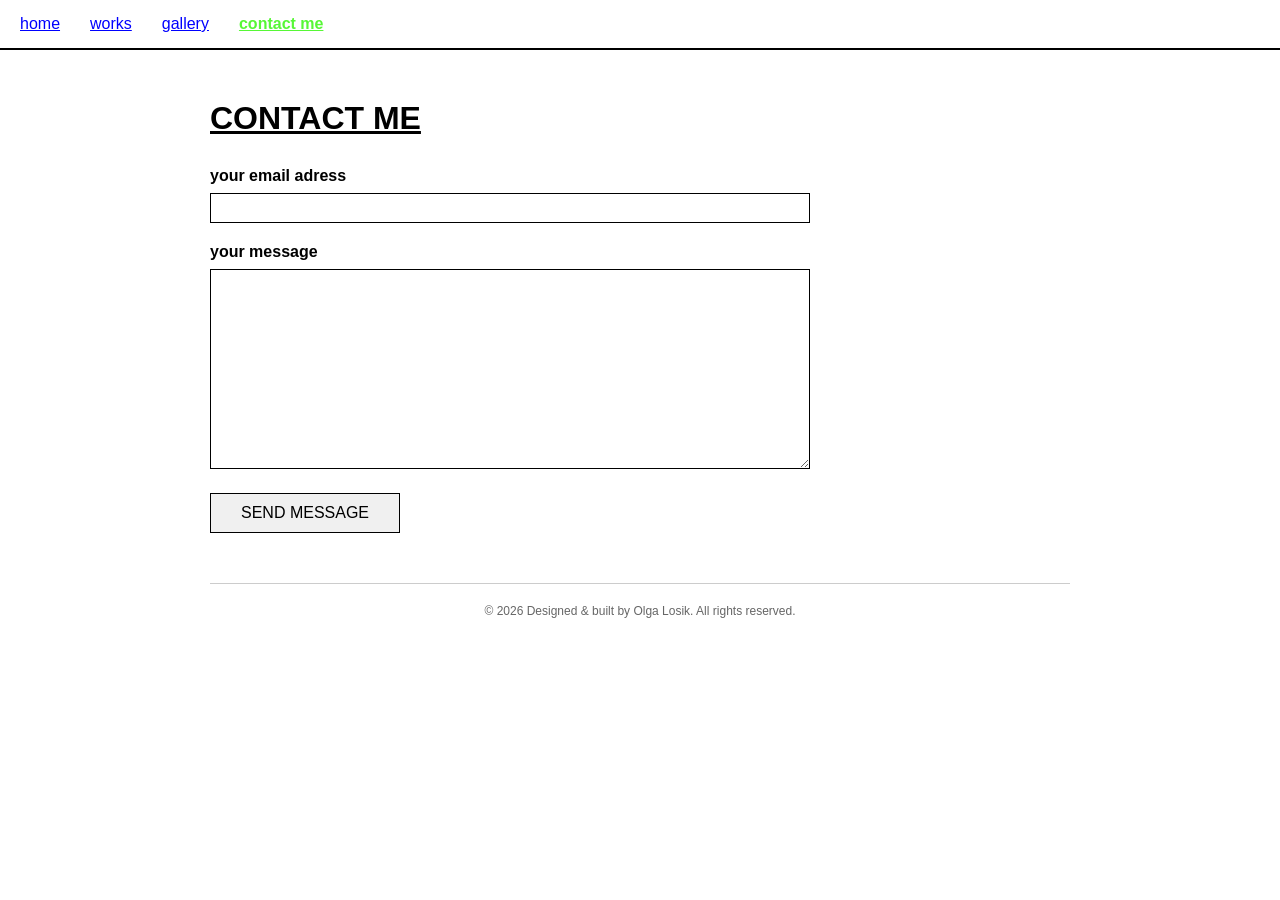
==== contact.html @ 374dfa38 "Add files via upload" ====
<!DOCTYPE html>
<html lang="en">
<head>
    <meta charset="UTF-8">
    <meta name="viewport" content="width=device-width, initial-scale=1.0">
    <title>Contact Me</title>
    <link rel="stylesheet" href="styles.css">
</head>
<body class="contact-page">
    <div class="header">
        <div class="header-nav">
            <a href="index.html">home</a>
            <a href="works.html">works</a>
            <a href="gallery.html">gallery</a>
            <a href="contact.html" class="active">contact me</a>
        </div>
    </div>

    <div class="container">
        <h1 class="page-title">CONTACT ME</h1>
        
        <div class="contact-form">
            <form id="contactForm">
                <div class="form-group">
                    <label for="email">your email adress</label>
                    <input type="email" id="email" name="email" required>
                </div>
                
                <div class="form-group">
                    <label for="message">your message</label>
                    <textarea id="message" name="message" required></textarea>
                </div>
                
                <button type="submit" class="submit-btn">SEND MESSAGE</button>
            </form>

            <div id="successMessage" style="display: none; margin-top: 20px; color: #00aa00;">
                <p>✓ Message sent successfully! I'll get back to you soon.</p>
            </div>

            <div id="errorMessage" style="display: none; margin-top: 20px; color: #aa0000;">
                <p>✗ Error sending message. Please try again.</p>
            </div>
        </div>

        <div class="footer">
            <p>&copy; 2026 Designed & built by Olga Losik. All rights reserved.</p>
        </div>
    </div>

    <script>
        const form = document.getElementById('contactForm');
        const successMessage = document.getElementById('successMessage');
        const errorMessage = document.getElementById('errorMessage');

        form.addEventListener('submit', async (e) => {
    e.preventDefault();

    const email = document.getElementById('email').value.trim();
    const message = document.getElementById('message').value.trim();

    // Проверка email
    const emailPattern = /^[^\s@]+@[^\s@]+\.[^\s@]+$/;

    if (!emailPattern.test(email)) {
        errorMessage.innerHTML = `
            <p>✗ Please enter a valid email address.</p>
        `;
        errorMessage.style.display = 'block';
        successMessage.style.display = 'none';
        return;
    }

    // Проверка сообщения
    if (!message) {
        errorMessage.innerHTML = `
            <p>✗ Please enter your message.</p>
        `;
        errorMessage.style.display = 'block';
        successMessage.style.display = 'none';
        return;
    }

    // Отправка формы
    try {
        const response = await fetch('https://formspree.io/f/xjyvkrza', {
            method: 'POST',
            headers: {
                'Content-Type': 'application/json',
            },
            body: JSON.stringify({
                email: email,
                message: message
            })
        });

        if (response.ok) {
            successMessage.style.display = 'block';
            errorMessage.style.display = 'none';
            form.reset();

            setTimeout(() => {
                successMessage.style.display = 'none';
            }, 5000);

        } else {
            errorMessage.innerHTML = `
                <p>✗ Error sending message. Please try again.</p>
            `;
            errorMessage.style.display = 'block';
            successMessage.style.display = 'none';
        }

    } catch (error) {
        errorMessage.innerHTML = `
            <p>✗ Error sending message. Please try again.</p>
        `;
        errorMessage.style.display = 'block';
        successMessage.style.display = 'none';
    }
});

            // Используем Formspree для отправки на почту
            // Замени YOUR_EMAIL на свой адрес электронной почты
            try {
                const response = await fetch('https://formspree.io/f/YOUR_FORM_ID', {
                    method: 'POST',
                    headers: {
                        'Content-Type': 'application/json',
                    },
                    body: JSON.stringify({
                        email: email,
                        message: message
                    })
                });

                if (response.ok) {
                    successMessage.style.display = 'block';
                    errorMessage.style.display = 'none';
                    form.reset();
                    setTimeout(() => {
                        successMessage.style.display = 'none';
                    }, 5000);
                } else {
                    errorMessage.style.display = 'block';
                    successMessage.style.display = 'none';
                }
            } catch (error) {
                errorMessage.style.display = 'block';
                successMessage.style.display = 'none';
            }
        });
    </script>
</body>
</html>
---- styles.css ----
* {
    margin: 0;
    padding: 0;
    box-sizing: border-box;
}

body {
    background-color: #ffffff;
    font-family: Arial, Helvetica, sans-serif;
    font-size: 16px;
    color: #000000;
}

/* ===== HOMEPAGE ===== */
.homepage {
    height: 100vh;
    overflow: hidden;
}

.welcome-container {
    position: relative;
    width: 100%;
    height: 100%;
}

.welcome-box {
    position: absolute;
    top: 50%;
    left: 50%;
    transform: translate(-50%, -50%);
    border: 2px solid #000000;
    padding: 40px 60px;
    background-color: #f0f0f0;
    font-size: 24px;
    font-weight: bold;
    text-align: center;
    cursor: pointer;
    transition: all 0.3s ease;
    white-space: nowrap;
}

.welcome-box:hover {
    background-color: #e0e0e0;
    transform: translate(-50%, -50%) scale(1.05);
}

/* ===== macOS FOLDER LINKS ===== */

.folder-link {
    position: absolute;
    width: 80px;

    display: flex;
    flex-direction: column;
    align-items: center;

    text-decoration: none;
    cursor: pointer;

    z-index: 10;

    animation: float 6s ease-in-out infinite;

    transition: transform 0.25s ease;
}

.folder-icon {
    width: 52px;
    height: 44px;

    display: block;

    transition:
        transform 0.25s ease,
        filter 0.25s ease;

    filter:
        drop-shadow(0 1px 2px rgba(0, 0, 0, 0.18))
        drop-shadow(0 1px 4px rgba(0, 100, 255, 0.15));
}

.folder-icon svg {
    width: 100%;
    height: 100%;
    display: block;
}

/* Название папки */

.folder-name {
    margin-top: 2px;

    font-family:
        -apple-system,
        BlinkMacSystemFont,
        "SF Pro Text",
        "Helvetica Neue",
        Arial,
        sans-serif;

    font-size: 13px;
    font-weight: 400;
    line-height: 16px;

    color: #1d1d1f;

    text-align: center;
    white-space: nowrap;

    text-shadow:
        0 1px 2px rgba(255, 255, 255, 0.8);
}

/* Наведение */

.folder-link:hover {
    transform: scale(1.08);
}

.folder-link:hover .folder-icon {
    filter:
        drop-shadow(0 2px 3px rgba(0, 0, 0, 0.2))
        drop-shadow(0 0 9px rgba(0, 122, 255, 0.5));
}

.folder-link:hover .folder-name {
    color: #007aff;
}
/* ===== HEADER ===== */
.contact-page .header {
    background: rgba(255, 255, 255, 0.7);

    backdrop-filter: blur(8px);
}
.header {
    background-color: #ffffff;
    border-bottom: 2px solid #000000;
    padding: 15px 20px;
    margin-bottom: 30px;
}

.header-nav {
    display: flex;
    gap: 30px;
    flex-wrap: wrap;
}

.header-nav a {
    color: #0000ff;
    text-decoration: underline;
    cursor: pointer;
    font-size: 16px;
    transition: color 0.3s ease;
}

.header-nav a:hover {
    color: #57f736;
}

.header-nav a.active {
    color: #57f736;
    font-weight: bold;
}

/* ===== PAGE CONTENT ===== */
.container {
    max-width: 900px;
    margin: 0 auto;
    padding: 20px;
}

.page-title {
    font-size: 32px;
    font-weight: bold;
    margin-bottom: 30px;
    text-decoration: underline;
}

.page-content {
    font-size: 16px;
    line-height: 1.6;
    text-align: justify;
}

/* ===== ABOUT PAGE ===== */
.about-content {
    margin-top: 20px;
    line-height: 1.8;
}

/* ===== WORKS PAGE ===== */
.works-list {
    list-style: none;
    margin-top: 20px;
}

.works-list li {
    margin: 20px 0;
    font-size: 18px;
}

.works-list a {
    color: #0000ff;
    text-decoration: underline;
    transition: color 0.3s ease;
}

.works-list a:hover {
    color: #57f736;
}

/* ===== WORK DETAIL PAGE ===== */
.work-detail {
    margin-top: 20px;
}

.work-detail-image {
    max-width: 600px;
    margin: 20px 0;
    border: 1px solid #000000;
    padding: 5px;
}

/* ===== WORK PHOTO GALLERY ===== */

.work-gallery {
    display: flex;
    flex-wrap: wrap;
    gap: 10px;

    margin-top: 20px;
    margin-bottom: 20px;
}


.gallery-photo {
    width: 120px;
    height: 90px;

    object-fit: cover;

    display: block;

    cursor: pointer;

    transition:
        transform 0.2s ease,
        opacity 0.2s ease;
}


.gallery-photo:hover {
    transform: scale(1.04);
    opacity: 0.85;
}

/* ===== PHOTO LIGHTBOX ===== */

.lightbox {
    position: fixed;

    top: 0;
    left: 0;

    width: 100vw;
    height: 100vh;

    background: rgba(0, 0, 0, 0.88);

    display: none;

    align-items: center;
    justify-content: center;

    z-index: 9999;
touch-action: pan-y;
}


.lightbox.active {
    display: flex;
}


/* Большая фотография */

.lightbox img {
    max-width: 85vw;
    max-height: 85vh;

    width: auto;
    height: auto;

    object-fit: contain;

    box-shadow:
        0 10px 40px rgba(0, 0, 0, 0.5);

    /* Подготовка к анимации */
     transform: translateX(0);

    transition:
        transform 0.4s cubic-bezier(0.22, 1, 0.36, 1);
}

/* ========================================
   ARROWS
   ======================================== */

.lightbox-arrow {
    position: absolute;

    top: 50%;

    transform: translateY(-50%);

    width: 50px;
    height: 70px;

    border: none;

    background: transparent;

    color: #ffffff;

    font-family:
        Arial,
        Helvetica,
        sans-serif;

    font-size: 60px;

    font-weight: 200;

    line-height: 70px;

    text-align: center;

    cursor: pointer;

    padding: 0;

    opacity: 0.65;

    transition:
        opacity 0.2s ease,
        transform 0.2s ease;

    z-index: 10000;
}


.lightbox-arrow:hover {
    opacity: 1;
}


/* Левая стрелка */

.lightbox-prev {
    left: 25px;
}


/* Правая стрелка */

.lightbox-next {
    right: 25px;
}

/* ========================================
   MOBILE
   ======================================== */

@media (max-width: 600px) {

    .lightbox-arrow {
        display: none;
    }

    .lightbox img {
        max-width: 92vw;
        max-height: 85vh;
    }

}

/* ===== GALLERY PAGE ===== */
/* ---------- галерея ---------- */
.gallery-container {
    display: grid;
    grid-template-columns: repeat(auto-fill, minmax(220px, 1fr));
    gap: 12px;               /* расстояние между фото */
    padding: 20px 0;
}
.gallery-item {
    cursor: pointer;
    overflow: hidden;        /* чтобы изображение не вылезало за угол */
    /* убраны фон, скругления, рамки */
}
.gallery-item img {
    display: block;
    width: 100%;
    aspect-ratio: 4 / 3;     /* альбомная ориентация */
    object-fit: cover;       /* заполняет контейнер, сохраняя пропорции */
    transition: transform 0.2s;
}
.gallery-item:hover img {
    transform: scale(1.03);  /* лёгкое увеличение при наведении (можно убрать) */
}


/* ===== CONTACT PAGE ===== */
.contact-page {
    background-image: url("https://raw.githubusercontent.com/losikolga/olgalosik.github.io/refs/heads/main/images/contact.JPG");
    background-size: cover;
    background-position: center;
    background-repeat: no-repeat;
    background-attachment: fixed;
}
.contact-form {
    margin-top: 20px;
    max-width: 600px;
}

.form-group {
    margin-bottom: 20px;
}

.form-group label {
    display: block;
    margin-bottom: 8px;
    font-weight: bold;
    font-size: 16px;
}

.form-group input[type="email"],
.form-group textarea {
    width: 100%;
    padding: 8px;
    border: 1px solid #000000;
    font-family: Arial, sans-serif;
    font-size: 14px;
}

.form-group input[type="email"] {
    height: 30px;
}

.form-group textarea {
    height: 200px;
    resize: vertical;
}

.submit-btn {
    background-color: #f0f0f0;
    border: 1px solid #000000;
    padding: 10px 30px;
    font-size: 16px;
    cursor: pointer;
    transition: all 0.3s ease;
}

.submit-btn:hover {
    background-color: #e0e0e0;
}

.submit-btn:active {
    background-color: #d0d0d0;
}

/* ===== FOOTER ===== */
.footer {
    margin-top: 50px;
    padding-top: 20px;
    border-top: 1px solid #cccccc;
    text-align: center;
    color: #666666;
    font-size: 12px;
}

/* ========================================
   VIDEO
   ======================================== */

/* ===== VIDEO PREVIEW ===== */

.work-video {
    margin-top: 25px;
    margin-bottom: 20px;
    width: 500px;
    max-width: 100%;
    cursor: pointer;
}

.video-thumbnail {
    position: relative;
    width: 100%;
    aspect-ratio: 16 / 9;
    overflow: hidden;
    background: #000000;
}

.video-thumbnail img {
    width: 100%;
    height: 100%;
    object-fit: cover;
    display: block;
}

.video-play-button {
    position: absolute;

    top: 50%;
    left: 50%;

    transform: translate(-50%, -50%);

    width: 64px;
    height: 64px;

    border-radius: 50%;

    background: rgba(0, 0, 0, 0.7);

    color: #ffffff;

    display: flex;
    align-items: center;
    justify-content: center;

    font-size: 25px;

    transition:
        transform 0.2s ease,
        background 0.2s ease;
}

.work-video:hover .video-play-button {
    transform: translate(-50%, -50%) scale(1.1);
    background: rgba(0, 0, 0, 0.9);
}


/* ===== VIDEO LIGHTBOX ===== */

.video-lightbox {
    position: fixed;

    top: 0;
    left: 0;

    width: 100vw;
    height: 100vh;

    background: rgba(0, 0, 0, 0.90);

    display: none;

    align-items: center;
    justify-content: center;

    z-index: 10000;
}

.video-lightbox.active {
    display: flex;
}


/* YouTube iframe */

.youtube-container {
    position: relative;

    width: 85vw;
    max-width: 1200px;

    aspect-ratio: 16 / 9;

    background: #000000;

    box-shadow:
        0 10px 50px rgba(0, 0, 0, 0.6);
}

.youtube-container iframe {
    position: absolute;

    top: 0;
    left: 0;

    width: 100%;
    height: 100%;

    border: none;
}


/* MOBILE */

@media (max-width: 600px) {

    .work-video {
        width: 100%;
    }

    .youtube-container {
        width: 94vw;
    }

}

/* =========================================================
   EYES ON THE BOX
========================================================= */

.box-eyes {

    position: absolute;

    /*
       Центрируем относительно FRONT панели коробки.
       Ширина front = 330px.
    */

    left: 120px;

    top: 70px;

    transform: translateX(-50%);

    display: flex;

    align-items: center;

    justify-content: center;

    gap: 25px;

    width: 150px;

    height: 45px;

    z-index: 6;
}


/* =========================================================
   EYE
========================================================= */

.eye {

    position: relative;

    display: block;

    width: 40px;
    height: 20px;

    background: #ffffff;

    /*
       Миндалевидная форма глаза
    */

    border-radius: 50% / 65%;

    transform: rotate(0deg);

    overflow: hidden;
}


/* верхнее/нижнее раскрытие глаза */

.eye::before,
.eye::after {

    content: "";

    position: absolute;

    left: 50%;

    width: 58px;
    height: 25px;

    border: 2px solid #000000;

    transform: translateX(-50%);

    pointer-events: none;
}


/* верхнее веко */

.eye::before {

    top: -14px;

    border-bottom: none;

    border-radius: 50%;
}


/* нижнее веко */

.eye::after {

    bottom: -14px;

    border-top: none;

    border-radius: 50%;
}


/* =========================================================
   PUPIL
========================================================= */

.pupil {

    position: absolute;

    left: 70%;
    top: 70%;

    width: 19px;
    height: 19px;

    transform: translate(-40%, -40%);

    border-radius: 50%;

    background: #000000;
}


/* маленькое отражение */

.pupil::after {

    content: "";

    position: absolute;

    top: 4px;
    left: 5px;

    width: 4px;
    height: 4px;

    border-radius: 50%;

    background: #ffffff;
}
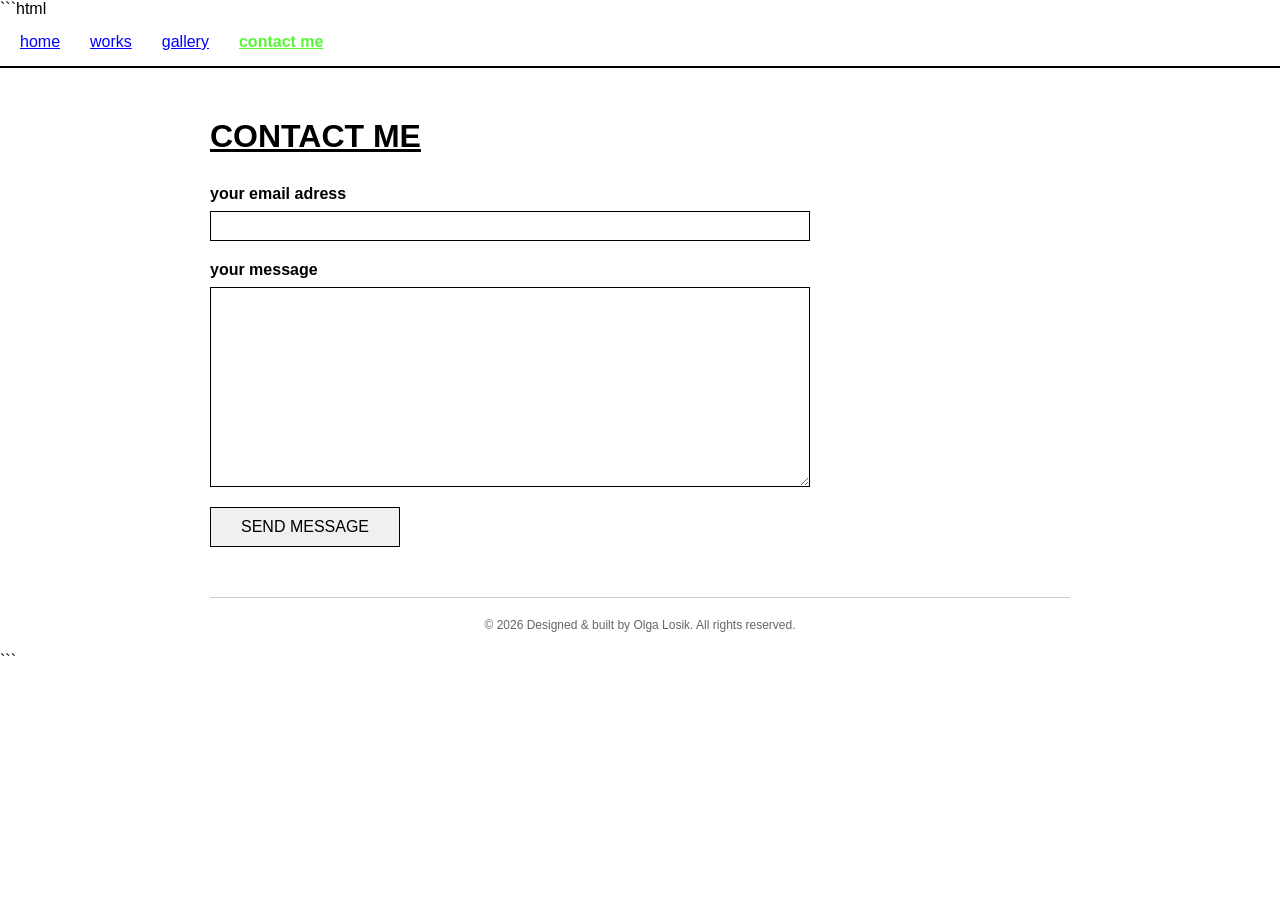
==== commit 7bfd2b7e: "Add files via upload" ====
--- a/contact.html
+++ b/contact.html
@@ -1,3 +1,4 @@
+```html
 <!DOCTYPE html>
 <html lang="en">
 <head>
@@ -6,7 +7,9 @@
     <title>Contact Me</title>
     <link rel="stylesheet" href="styles.css">
 </head>
+
 <body class="contact-page">
+
     <div class="header">
         <div class="header-nav">
             <a href="index.html">home</a>
@@ -17,139 +20,158 @@
     </div>
 
     <div class="container">
+
         <h1 class="page-title">CONTACT ME</h1>
-        
+
         <div class="contact-form">
+
             <form id="contactForm">
+
                 <div class="form-group">
                     <label for="email">your email adress</label>
-                    <input type="email" id="email" name="email" required>
+                    <input
+                        type="email"
+                        id="email"
+                        name="email"
+                        required
+                    >
                 </div>
-                
+
                 <div class="form-group">
                     <label for="message">your message</label>
-                    <textarea id="message" name="message" required></textarea>
+                    <textarea
+                        id="message"
+                        name="message"
+                        required
+                    ></textarea>
                 </div>
-                
-                <button type="submit" class="submit-btn">SEND MESSAGE</button>
+
+                <button type="submit" class="submit-btn">
+                    SEND MESSAGE
+                </button>
+
             </form>
 
-            <div id="successMessage" style="display: none; margin-top: 20px; color: #00aa00;">
+            <div
+                id="successMessage"
+                style="display: none; margin-top: 20px; color: #00aa00;"
+            >
                 <p>✓ Message sent successfully! I'll get back to you soon.</p>
             </div>
 
-            <div id="errorMessage" style="display: none; margin-top: 20px; color: #aa0000;">
+            <div
+                id="errorMessage"
+                style="display: none; margin-top: 20px; color: #aa0000;"
+            >
                 <p>✗ Error sending message. Please try again.</p>
             </div>
+
         </div>
 
         <div class="footer">
             <p>&copy; 2026 Designed & built by Olga Losik. All rights reserved.</p>
         </div>
+
     </div>
 
     <script>
+
         const form = document.getElementById('contactForm');
         const successMessage = document.getElementById('successMessage');
         const errorMessage = document.getElementById('errorMessage');
 
         form.addEventListener('submit', async (e) => {
-    e.preventDefault();
 
-    const email = document.getElementById('email').value.trim();
-    const message = document.getElementById('message').value.trim();
+            e.preventDefault();
 
-    // Проверка email
-    const emailPattern = /^[^\s@]+@[^\s@]+\.[^\s@]+$/;
+            const email = document.getElementById('email').value.trim();
+            const message = document.getElementById('message').value.trim();
 
-    if (!emailPattern.test(email)) {
-        errorMessage.innerHTML = `
-            <p>✗ Please enter a valid email address.</p>
-        `;
-        errorMessage.style.display = 'block';
-        successMessage.style.display = 'none';
-        return;
-    }
+            // Проверка email
+            const emailPattern = /^[^\s@]+@[^\s@]+\.[^\s@]+$/;
 
-    // Проверка сообщения
-    if (!message) {
-        errorMessage.innerHTML = `
-            <p>✗ Please enter your message.</p>
-        `;
-        errorMessage.style.display = 'block';
-        successMessage.style.display = 'none';
-        return;
-    }
+            if (!emailPattern.test(email)) {
 
-    // Отправка формы
-    try {
-        const response = await fetch('https://formspree.io/f/xjyvkrza', {
-            method: 'POST',
-            headers: {
-                'Content-Type': 'application/json',
-            },
-            body: JSON.stringify({
-                email: email,
-                message: message
-            })
-        });
+                errorMessage.innerHTML = `
+                    <p>✗ Please enter a valid email address.</p>
+                `;
 
-        if (response.ok) {
-            successMessage.style.display = 'block';
-            errorMessage.style.display = 'none';
-            form.reset();
+                errorMessage.style.display = 'block';
+                successMessage.style.display = 'none';
 
-            setTimeout(() => {
+                return;
+            }
+
+            // Проверка сообщения
+            if (!message) {
+
+                errorMessage.innerHTML = `
+                    <p>✗ Please enter your message.</p>
+                `;
+
+                errorMessage.style.display = 'block';
                 successMessage.style.display = 'none';
-            }, 5000);
 
-        } else {
-            errorMessage.innerHTML = `
-                <p>✗ Error sending message. Please try again.</p>
-            `;
-            errorMessage.style.display = 'block';
-            successMessage.style.display = 'none';
-        }
+                return;
+            }
 
-    } catch (error) {
-        errorMessage.innerHTML = `
-            <p>✗ Error sending message. Please try again.</p>
-        `;
-        errorMessage.style.display = 'block';
-        successMessage.style.display = 'none';
-    }
-});
+            // Отправка через Formspree
+            try {
 
-            // Используем Formspree для отправки на почту
-            // Замени YOUR_EMAIL на свой адрес электронной почты
-            try {
-                const response = await fetch('https://formspree.io/f/YOUR_FORM_ID', {
-                    method: 'POST',
-                    headers: {
-                        'Content-Type': 'application/json',
-                    },
-                    body: JSON.stringify({
-                        email: email,
-                        message: message
-                    })
-                });
+                const response = await fetch(
+                    'https://formspree.io/f/xjyvkrza',
+                    {
+                        method: 'POST',
+
+                        headers: {
+                            'Content-Type': 'application/json',
+                            'Accept': 'application/json'
+                        },
+
+                        body: JSON.stringify({
+                            email: email,
+                            message: message
+                        })
+                    }
+                );
 
                 if (response.ok) {
+
                     successMessage.style.display = 'block';
                     errorMessage.style.display = 'none';
+
                     form.reset();
+
                     setTimeout(() => {
                         successMessage.style.display = 'none';
                     }, 5000);
+
                 } else {
+
+                    errorMessage.innerHTML = `
+                        <p>✗ Error sending message. Please try again.</p>
+                    `;
+
                     errorMessage.style.display = 'block';
                     successMessage.style.display = 'none';
+
                 }
+
             } catch (error) {
+
+                errorMessage.innerHTML = `
+                    <p>✗ Error sending message. Please try again.</p>
+                `;
+
                 errorMessage.style.display = 'block';
                 successMessage.style.display = 'none';
+
             }
+
         });
+
     </script>
+
 </body>
 </html>
+```
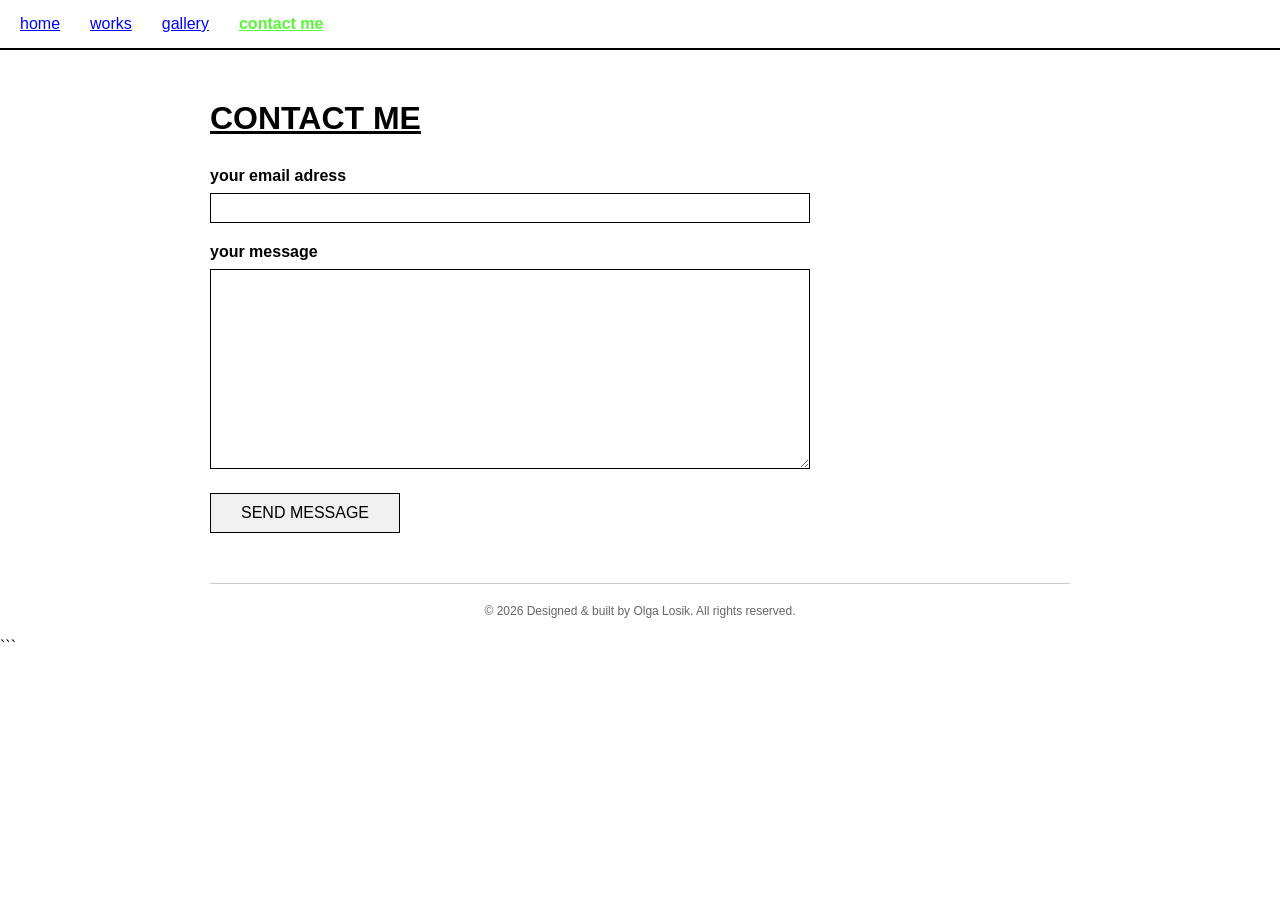
==== commit 24e3140d: "Add files via upload" ====
--- a/contact.html
+++ b/contact.html
@@ -1,4 +1,3 @@
-```html
 <!DOCTYPE html>
 <html lang="en">
 <head>
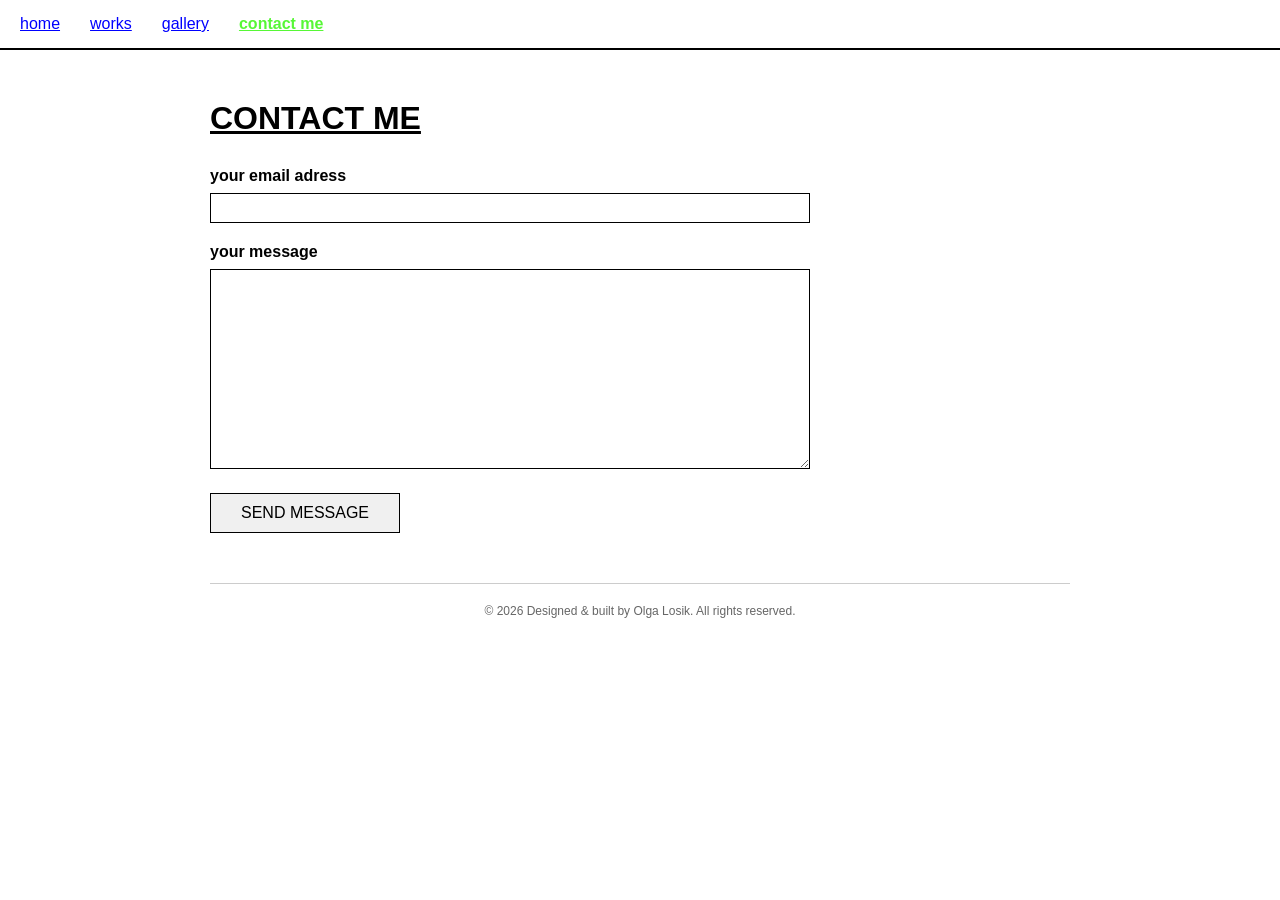
==== commit 5d42f5af: "Add files via upload" ====
--- a/contact.html
+++ b/contact.html
@@ -173,4 +173,3 @@
 
 </body>
 </html>
-```
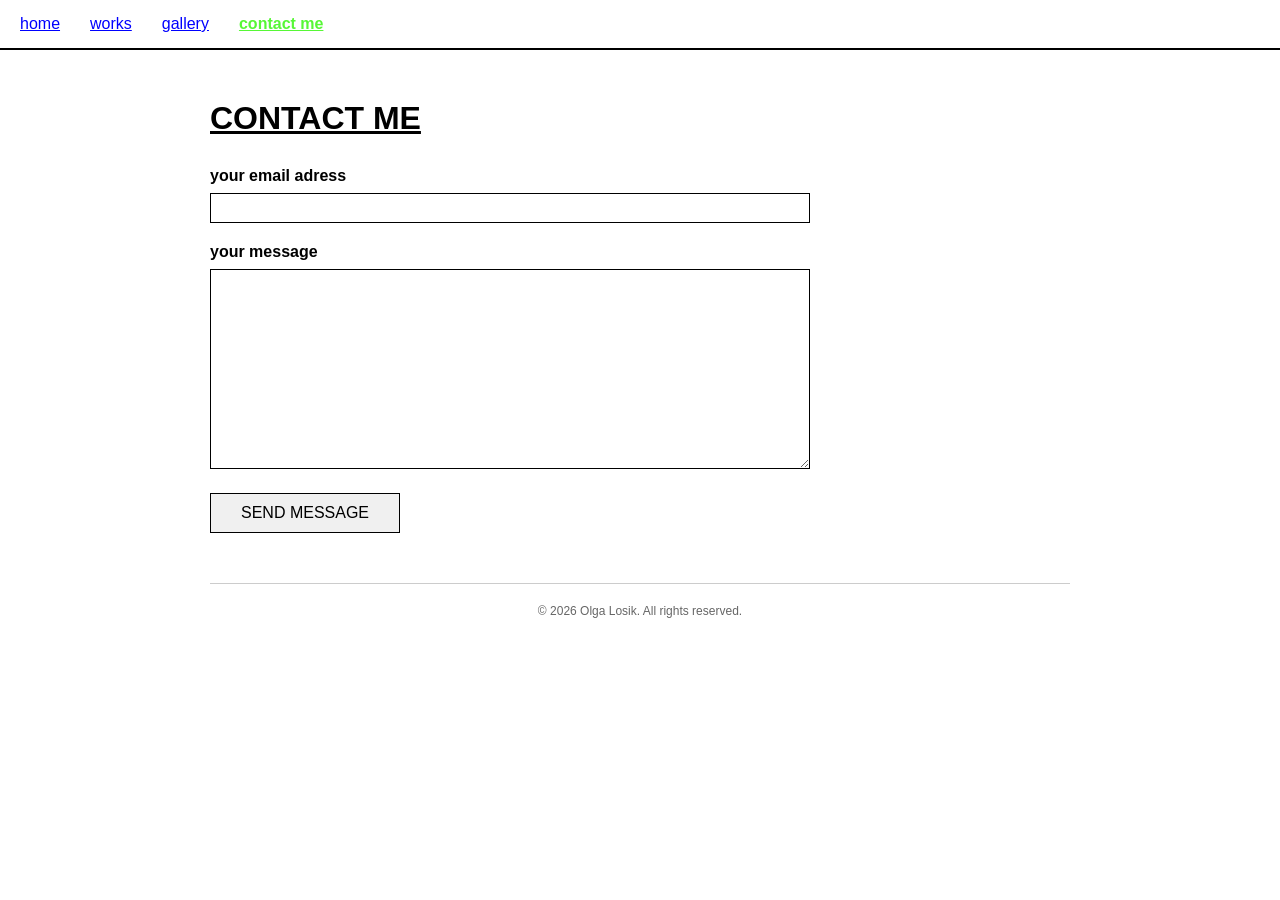
==== commit 96a0bb99: "Add files via upload" ====
--- a/contact.html
+++ b/contact.html
@@ -68,7 +68,7 @@
         </div>
 
         <div class="footer">
-            <p>&copy; 2026 Designed & built by Olga Losik. All rights reserved.</p>
+            <p>&copy; 2026 Olga Losik. All rights reserved.</p>
         </div>
 
     </div>
